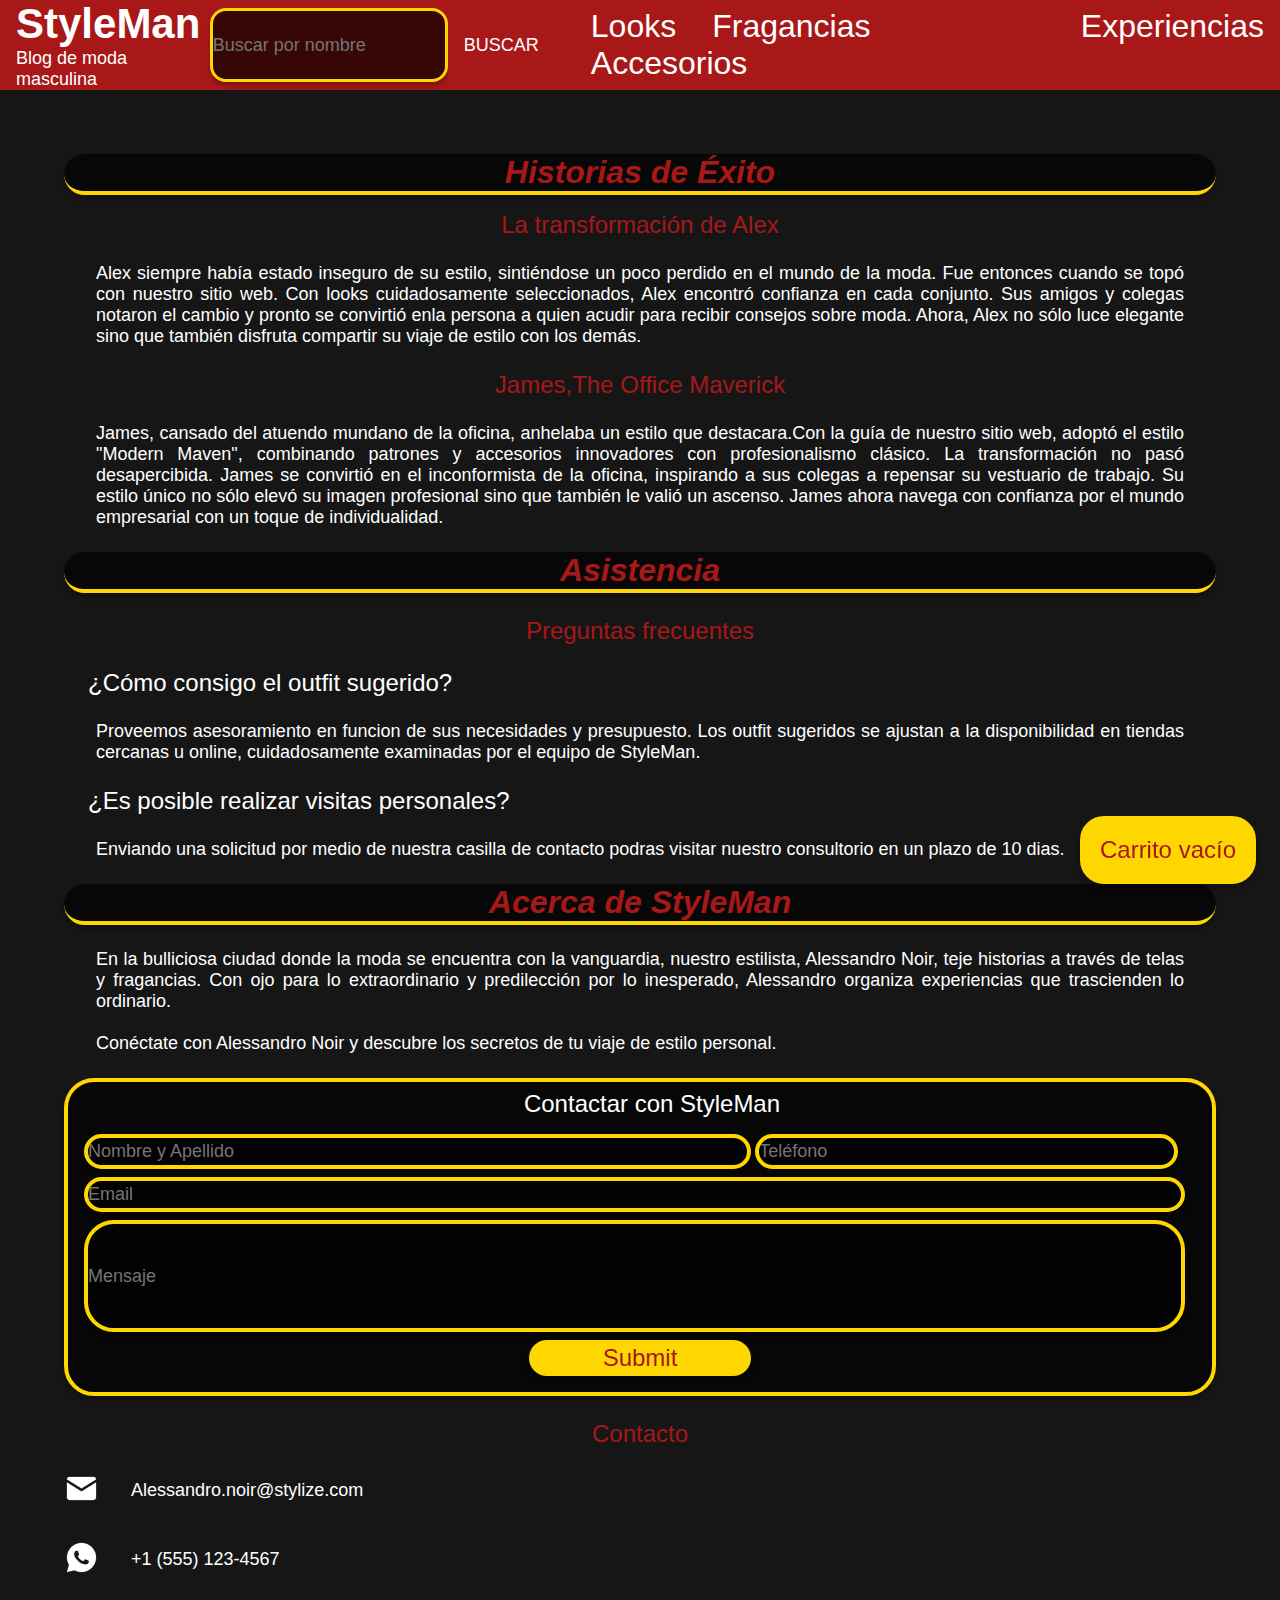
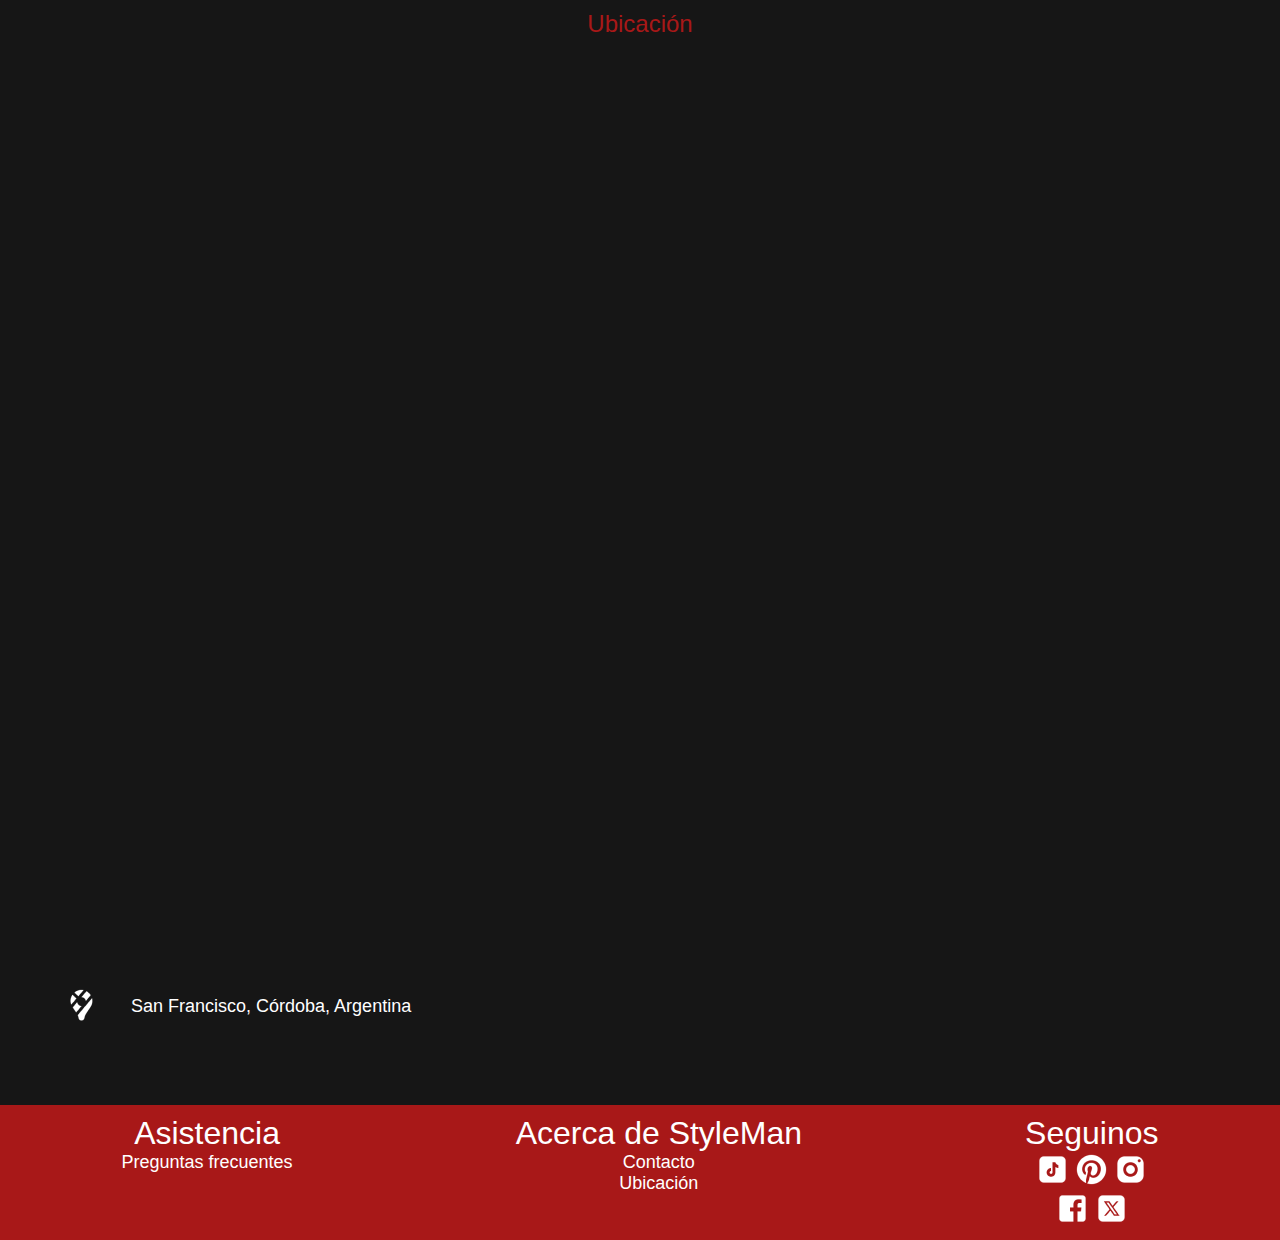
==== pages/experiencias.html @ 269a29e2 "Tercer Entrega" ====
<!DOCTYPE html>
<html lang="es">

<head>
    <meta charset="UTF-8">
    <meta name="viewport" content="width=device-width, initial-scale=1.0">
    <title>Experiencias</title>
    <link rel="stylesheet" href="https://cdn.jsdelivr.net/npm/bootstrap-icons@1.11.3/font/bootstrap-icons.min.css">
    <link rel="stylesheet" href="../css/style.css">
    <link rel="stylesheet" href="../bootstrap-3.4/css/bootstrap.min.css">
    <link rel="shortcut icon" type="image/x-icon" href="../assets/img/favicon/favicon.ico">
</head>








<head>
    <meta charset="UTF-8">
    <meta name="viewport" content="width=device-width, initial-scale=1.0">
    <title>StyleMan</title>
    <link rel="stylesheet" href="https://cdn.jsdelivr.net/npm/bootstrap-icons@1.11.3/font/bootstrap-icons.min.css">
    <link rel="stylesheet" href="./css/style.css">
    <link rel="shortcut icon" type="image/x-icon" href="./assets/img/favicon/favicon.ico">
</head>

<body>


    
    <header>
        <div class="StyleMan-Blog">
            <a href="../index.html" id="todos"><button><h1>StyleMan</h1></button></a>
            <p>Blog de moda masculina</p>
        </div>
        <!-- Barra de navegacion -->
        <button id="abrir" class="abrir-menu"><i class="bi bi-list"></i></button>
        <nav id="nav" class="nav">
            <button class="cerrar-menu" id="cerrar"><i class="bi bi-x-lg"></i></button>
            <ul class="navBar">


                <div class="busqueda">
                    <input id="buscador" placeholder="Buscar por nombre">
                    <button id="buscar"><p>BUSCAR</p></button>
                </div>
    
                <div id="filtros">
                    <button><a href="../index.html"><h2>Looks</h2></a></button>
                    <button><a href="../index.html"><h2>Fragancias</h2></a></button>
                    <button><a href="../index.html"><h2>Accesorios</h2></a></button>
                </div>
                <li><a href="#" ><h2>Experiencias</h2></a></li>
            </ul>
        </nav>
        <!-- Fin Barra de navegacion -->
    </header>

    <!-- Fin Header -->
    
    <!-- Main -->
    <main>

        <article class="experiencias row">
            <section class="seccionExp1 col-md-6 col-xs-12">
            <!-- Seccion Historias de exito -->
                <div>
                    <h4>Historias de Éxito</h4>
                    <!-- Historia 1 -->
                    <h5>La transformación de Alex</h5>
                    <p>Alex siempre había estado inseguro de su estilo, sintiéndose un poco perdido en el mundo de la moda. Fue entonces cuando se topó con nuestro sitio web. Con looks cuidadosamente seleccionados, Alex encontró confianza en cada conjunto. Sus amigos y colegas notaron el cambio y pronto se convirtió enla persona a quien acudir para recibir consejos sobre moda. Ahora, Alex no sólo luce elegante sino que también disfruta compartir su viaje de estilo con los demás.</p>
                    <!-- Historia 2 -->
                    <h5>James,The Office Maverick</h5>
                    <p>James, cansado del atuendo mundano de la oficina, anhelaba un estilo que destacara.Con la guía de nuestro sitio web, adoptó el estilo "Modern Maven", combinando patrones y accesorios innovadores con profesionalismo clásico. La transformación no pasó desapercibida. James se convirtió en el inconformista de la oficina, inspirando a sus colegas a repensar su vestuario de trabajo. Su estilo único no sólo elevó su imagen profesional sino que también le valió un ascenso. James ahora navega con confianza por el mundo empresarial con un toque de individualidad.</p>
                </div>
                <!-- Fin Seccion Historias de exito -->

                <!-- Seccion Asistencia -->
                <div>
                    <h4 id="ir-a-asistencia">Asistencia</h4>
                    <p id="ir-a-preguntas-frecuentes"><h5>Preguntas frecuentes</h5></p>
                    <!-- Pregunta 1 -->
                    <h6>¿Cómo consigo el outfit sugerido?</h6>
                    <p>Proveemos asesoramiento en funcion de sus necesidades y presupuesto. Los outfit sugeridos se ajustan a la disponibilidad en tiendas cercanas u online, cuidadosamente examinadas por el equipo de StyleMan.</p>
                    <!-- Pregunta 2 -->
                    <h6>¿Es posible realizar visitas personales?</h6>
                    <p>Enviando una solicitud por medio de nuestra casilla de contacto podras visitar nuestro consultorio en un plazo de 10 dias.</p>
                </div>
                <!-- Fin seccion Asistencia -->
            </section>

            <!-- Seccion Acerca de StyleMan -->
            <section class="seccionExp2 col-md-6 col-xs-12">
                <h4 id="ir-a-acerca-de-StyleMan">Acerca de StyleMan</h4>
                <p>En la bulliciosa ciudad donde la moda se encuentra con la vanguardia, nuestro estilista, Alessandro Noir, teje historias a través de telas y fragancias. Con ojo para lo extraordinario y predilección por lo inesperado, Alessandro organiza experiencias que trascienden lo ordinario.
                    <br><br>  Conéctate con Alessandro Noir y descubre los secretos de tu viaje de estilo personal.</p>
                <!-- Formulario -->
                <form action="Contactar con StyleMan">
                        <legend><h6>Contactar con StyleMan</h6></legend>
                        <div class="conteinerForm">
                            <!-- Dato 1 -->
                            <label for="name"></label>
                            <input type="text" id="name" required placeholder="Nombre y Apellido" class="name">
                            <!-- Dato 2 -->
                            <label for="phone"></label>
                            <input type="tel" id="phone" placeholder="Teléfono" class="phone">
                            <!-- Dato 3 -->
                            <label for="email"></label>
                            <input type="email" id="email" required placeholder="Email" class="email">
                            <!-- Dato 4 -->
                            <label for="mensaje"></label>
                            <input type="text" id="mensaje"required placeholder="Mensaje" class="mensaje">
                            <!-- Enviar -->
                            <input type="submit" class="send">
                        </div>
                </form>
                <!-- Fin Formulario -->

                <!-- Contacto -->
                <h5 id="ir-a-contacto">Contacto</h5>
                <div class="info">
                    <a href="https://mail.google.com/"target="_blank"><img src="../assets/img/redesycontacto/email.png" alt="Gmail"></a>
                    <p>Alessandro.noir@stylize.com</p>
                </div>
                <div class="info">
                    <a href="https://web.whatsapp.com/"target="_blank"><img src="../assets/img/redesycontacto/whatsapp.png" alt="whatsapp"></a>
                    <p>+1 (555) 123-4567</p>
                </div>
                <!-- Fin de contacto -->

                <!-- Ubicacion -->
                <h5 id="ir-a-ubicacion">Ubicación</h5>
                <div class="mapa-container">
                    <iframe class="mapa" src="https://www.google.com/maps/embed?pb=!1m14!1m12!1m3!1d5725.659118057316!2d-62.084787748581064!3d-31.427974114465613!2m3!1f0!2f0!3f0!3m2!1i1024!2i768!4f13.1!5e0!3m2!1ses!2sar!4v1708472688460!5m2!1ses!2sar" width="600" height="450" style="border:0;" allowfullscreen="" loading="lazy" referrerpolicy="no-referrer-when-downgrade"></iframe>
                </div>    
                <div class="info">
                    <a href="https://www.google.com/maps/"target="_blank"><img src="../assets/img/redesycontacto/ubicaciom.png" alt="Google Maps"></a>
                    <p>San Francisco, Córdoba, Argentina</p>
                </div>    
                <!-- Fin Ubicacion -->
            </section>
            <!-- Fin Seccion Acerca de StyleMan -->
        </article>





        <div class="floating-box">
            <h5>Carrito vacío</h5>
        </div>










    </main>
    <!-- Fin Main -->















    <!-- Footer -->
    <footer>
        <!-- Asistencia -->
        <div class="Asistencia">
            <a href="#ir-a-asistencia"><h2>Asistencia</h2></a> 
            <a href="#ir-a-preguntas-frecuentes"><p>Preguntas frecuentes</p></a>
        </div>
        <!-- Fin Aistencia -->
        <!-- Acerca de StyleMan -->
        <div class="AcercadeStyleMan">
            <a href="#ir-a-acerca-de-StyleMan"><h2>Acerca de StyleMan</h2></a>
            <a href="#ir-a-contacto"><p>Contacto</p></a>
            <a href="#ir-a-ubicacion"><p>Ubicación</p></a>
        </div>
        <!-- Fin Acerca de StyleMan -->
        <!-- Seguinos -->
        <div class="Seguinos">
            <h2>Seguinos</h2>
            <div class="icon">
                <section>
                    <a href="https://www.tiktok.com/es/" target="_blank"><img src="../assets/img/redesycontacto/tiktok.png" alt="TikTok"></a>
                    <a href="https://ar.pinterest.com/" target="_blank"><img src="../assets/img/redesycontacto/pinterest.png" alt="Pinterest"></a>
                    <a href="https://www.instagram.com/" target="_blank"><img src="../assets/img/redesycontacto/instagram.png" alt="Instagram"></a>
                </section>
                <section>
                    <a href="https://www.facebook.com/" target="_blank"><img src="../assets/img/redesycontacto/facebook.png" alt="Facebook"></a>
                    <a href="https://twitter.com/" target="_blank"><img src="../assets/img/redesycontacto/x.png" alt="Twitter"></a>
                </section>
            </div>
        </div>
        <!-- Fin Seguinos -->
    </footer>
    <!-- Fin Footer -->
    <script src="../js/script.js"></script>
</body>

</html>
---- css/style.css ----
/* --- RESET PARA ELIMINAR FORMATOS PREDETERMINADOS DE NAVEGADORES --- */
*{
  margin: 0;
  padding: 0;
  box-sizing: border-box;
}
/* ---FIN RESET PARA ELIMINAR FORMATOS PREDETERMINADOS DE NAVEGADORE --- */

/* --- IMPORTAR FUENTE DESDE GOOGLE FONTS --- */

@import url('https://fonts.googleapis.com/css2?family=Roboto:ital,wght@0,100;0,300;0,400;0,500;0,700;0,900;1,100;1,300;1,400;1,500;1,700;1,900&display=swap');

/* ---FIN IMPORTAR FUENTE DESDE GOOGLE FONTS --- */

/*** GENERALIDADES ***/

/* --- TITULOS/FORMATOS ESTANDAR:SELECTORES DE ETIQUETAS GENERALES --- */

h1{
  color: #FFFFFF;
  text-align:none;
  text-decoration: none;
  text-transform: none;
  font-family: "Roboto", sans-serif;
  font-weight: 900;
  font-style: normal;
  font-size: 2.625rem;
}

h2{
  color: #FFFFFF;
  text-align: none;
  text-decoration: none;
  text-transform: none;
  font-family: "Roboto", sans-serif;
  font-weight: 400;
  font-style: normal;
  font-size: 2rem;
}

h3{
  color: #FFFFFF;
  text-align: none;
  text-decoration: none;
  text-transform: none;
  font-family: "Roboto", sans-serif;
  font-weight: 700;
  font-style: normal;
  font-size: 2rem;
}

h4{
  color: #A81818;
  text-align: none;
  text-decoration: none;
  text-transform: none;
  font-family: "Roboto", sans-serif;
  font-weight: 700;
  font-style: italic;
  font-size: 2rem;
}

h5{
  color: #A81818;
  text-align: none;
  text-decoration: none;
  text-transform: none;
  font-family: "Roboto", sans-serif;
  font-weight: 500;
  font-style: normal;
  font-size: 1.5rem;
}

h6{
  color: #FFFFFF;
  text-align: none;
  text-decoration: none;
  text-transform: none;
  font-family: "Roboto", sans-serif;
  font-weight: 500;
  font-style: normal;
  font-size: 1.5rem;
}

p{
color: #FFFFFF;
font-family: "Roboto", sans-serif;
font-weight: 300;
font-style: normal;
font-size: 1.125rem;
}

/* ---FIN TITULOS/FORMATOS ESTANDAR:SELECTORES DE ETIQUETAS GENERALES --- */

/* --- PARRAFOS/FORMATOS ESTANDAR: SELECTORES DE ETIQUETAS ESPECIFICAS --- */

header p{
  color: #FFFFFF;
  font-family: "Roboto", sans-serif;
  font-weight: 300;
  font-style: normal;
  font-size: 1.125rem;
}
main p{
  color: #FFFFFF;
  font-family: "Roboto", sans-serif;
  font-weight: 300;
  font-style: normal;
  font-size: 1.125rem;
}
footer p{
  color: #FFFFFF;
  text-decoration: none;
  font-family: "Roboto", sans-serif;
  font-weight: 300;
  font-style: normal;
  font-size: 1.125rem;
}
/* --- FIN PARRAFOS/FORMATOS ESTANDAR: SELECTORES DE ETIQUETAS ESPECIFICAS --- */

/*** FIN GENERALIDADES ***/

/*<<< HEADER <<< */

header{
display: flex;
justify-content: space-between;
padding: 0rem 1rem 0rem 1rem;
background-color: #A81818;
align-items: center;
position: sticky;
top: 0;
}
header a{
text-decoration: none;
}
.StyleMan-Blog:hover h1{
color: #ffd700;
transition: color 0.3s ease;
}

/* --- BARRA DE NAVEGACION --- */

.navBar{
display: flex;
list-style-type: none;
gap: 1.25rem;
}

.navBar li a{
text-decoration: none;
}
#filtros button{
  text-decoration: none;
  gap: 5.25rem;
  background-color:#A81818;
  color:  #FFFFFF;
  border-color: #A81818;
  border: #A81818;
  padding: 0rem 1rem 0rem 1rem;
  }

#filtros button:hover h2{
color: #ffd700;
transition: color 0.3s ease;
}

.navBar a:hover h2{
color: #ffd700;
transition: color 0.3s ease;
}

.abrir-menu{
display: none;
}
.cerrar-menu{
display: none;
}

/* --- FIN BARRA DE NAVEGACION --- */

/*<<< FIN HEADER <<<*/

/* <<< BODY <<< */

body {
background-color: #161616;
}

/* <<< FIN BODY << */


/*<<< FOOTER <<<*/

footer a{
text-decoration: none;
}

footer{
display: grid;
padding: .625rem;
background-color: #A81818;
bottom: 0;
width: 100%;
grid-template-columns: repeat(3, auto);
grid-template-rows: auto;
grid-template-areas:
"Asistencia AcercadeStyleMan Seguinos"
;
}

.Asistencia{
grid-area: Asistencia;
}

.AcercadeStyleMan{
grid-area: AcercadeStyleMan;
}
.Seguinos{
grid-area: Seguinos;
}

footer div{
display: flex;
flex-direction:column;
align-items:center;
}
footer a:hover h2{
color: #ffd700;
transition: color 0.3s ease;
}
footer a:hover p{
color: #ffd700;
transition: color 0.3s ease;
}

/*<<< FIN FOOTER <<<*/




#productos {
  display: flex;
  justify-content: space-around;
  align-items: center;
  flex-wrap:wrap;
  padding: 0rem 0rem 2rem 0rem;
}

.producto {
  display: flex;
  flex-direction:column;
  justify-content: center;
  margin: 0.5rem;
  width: 20rem;
  text-align: center;
  align-items: center;
  gap: 1rem;
  background: rgba(0, 0, 0, 0.67);
  border-radius: 2.4375rem;
  border-right: .375rem solid #FFD700;
  margin: 2rem;
  padding: 2rem;
  
}

.producto img{
  border-radius: 2rem;
  width: 100%;
  height: 20rem;
  max-width: 20rem;
  max-height: 20rem; 
  border-bottom: .375rem solid #FFD700;
  object-fit:fill;
  
}

#buscar{
  gap: 5.25rem;
  background-color:#A81818;
  color:  #FFFFFF;
  border-color: #A81818;
  border: #A81818;
  padding: 0rem 1rem 0rem 1rem;
}


.busqueda button:hover p{
  color: #ffd700;
  transition: color 0.3s ease;
}

#buscador{
    color: #FFFFFF;
    font-family: "Roboto", sans-serif;
    font-weight: 300;
    font-style: normal;
    font-size: 1.125rem;
    box-sizing: border-box;
    background: rgba(0, 0, 0, 0.67);
    border: .2rem solid #FFD700;
    box-shadow: 0rem .25rem .25rem rgba(0, 0, 0, 0.25);
    border-radius: 1rem;
    }

.busqueda{
  display: flex;
  flex-direction: row;
}

#todos button{
  text-decoration: none;
  gap: 5.25rem;
  background-color:#A81818;
  color:  #FFFFFF;
  border-color: #A81818;
  border: #A81818;
  padding: 0rem 0rem 0rem 0rem;
  text-align: left;
  }

.productoNoEncontrado{
  margin-top: 15rem;
  text-align: center;
  margin-bottom: 12rem;
}


.agregarAlCarrito{

  text-align: center;
  background: rgba(0, 0, 0, 0.67);
  border-bottom: .25rem solid #FFD700;
  box-shadow: 0px .25rem .25rem rgba(0, 0, 0, 0.25);
  border-radius: 0.5rem;
  box-sizing: border-box;
  margin: 0.25rem;  
  color: #FFFFFF;
  }

.oculto {
    display: none;
}

.flex {
    display: flex;
}
#paginaCarrito {
    position:fixed;
    top: 0%;
    left: 0%;
    right: 0%;
    bottom: 0%;
    height: 100%;
    
    background:#A81818;
    z-index: 1000;
    box-shadow: 0 0 10px rgba(0, 0, 0, 0.1);
    padding: .2rem;
    align-items: center;
    /* Oculto por defecto, solo se muestra cuando se activa */
}

#contenedorCarrito{
  gap: .1rem;
  display: flex;
  justify-content:start;
  flex-direction: column;
  text-align: center;
  background: rgba(0, 0, 0, 0.67);
  border-right: .375rem solid #FFD700;
  box-shadow: 0rem .25rem .25rem rgba(0, 0, 0, 0.25);
  border-radius: 2.4375rem;
  padding: 1rem;
  align-items: normal;
  margin: 5rem;
  height: auto;
}

.floating-box{
  position: fixed;
  bottom: 1rem;
  right: 1.5rem;
  background: #FFD700;
  border: .25rem solid #FFD700;
  box-shadow: 0rem .25rem .25rem rgba(0, 0, 0, 0.25);
  border-radius: 1.5rem;
  text-align: center;
  padding: 1rem;
  cursor: pointer; 
}


#finalizarCompra, #seguirComprando {
  margin-top: 1rem;
  padding: 0.5rem 1rem;
  background-color:#FFD700;
  color: #161616;
  border: none;
  border-radius: 0.5rem;
  cursor: pointer;
}
#finalizarCompra:hover, #seguirComprando:hover {
  background-color: #FFD700;
  color:#A81818;
}

.tarjetaCarrito {
  display: flex;
  align-items: center;

  justify-content: space-between;
  padding: 0.5rem;
  border-bottom: 1px solid #ccc;
}
.seguirFinalizar{
  display: flex;
  flex-direction:row; 
  justify-content: space-between;
  margin-left: 10%;
  margin-right: 10%;
}
.total-Carrito{
  text-align: center;
  
}


.mensaje-compra{
  text-align: center;
  margin-top: 20rem;
  margin-bottom: 15rem;
}

.fianalCompra{
  display: flex;
  flex-direction:row; 
  justify-content: center;
  align-items: center;
}




/* *** PAGINA EXPERIENCIAS *** */

/* --- Formatos generales --- */
.experiencias{

gap: 6rem;
margin: 4rem;

}

.experiencias h4 {
text-align: center;
background: rgba(0, 0, 0, 0.67);
border-bottom: .25rem solid #FFD700;
box-shadow: 0px .25rem .25rem rgba(0, 0, 0, 0.25);
border-radius: 1.875rem;
box-sizing: border-box;
}

.experiencias h5{
text-align: center;
margin-top: 1rem ;
margin-bottom: 0.5rem;
}
.experiencias h6{
margin-left: 1.5rem;
}

.experiencias p{
text-align:justify;
margin: 1.5rem 2rem 1.5rem 2rem;
}

.info{
display: flex;
flex-direction: row;
align-items: center;
text-align: left;
}

/* --- Fin Formatos generales --- */

/* --- Formulario --- */

form{
box-sizing: border-box;
background: rgba(0, 0, 0, 0.67);
border: .25rem solid #FFD700;
box-shadow: 0rem .25rem .25rem rgba(0, 0, 0, 0.25);
border-radius: 1.875rem;
margin-top: 0.5rem ;
margin-bottom: 1.5rem;
width: 100%;
}

.conteinerForm{
margin: 1rem;
align-items: center;

}

form h6{
text-align: center;
margin-top: 0.5rem ;
margin-bottom: 0.5rem;
}
.name{
color: #FFFFFF;
font-family: "Roboto", sans-serif;
font-weight: 300;
font-style: normal;
font-size: 1.125rem;
box-sizing: border-box;
/* Color|Viñeta */
background: rgba(0, 0, 0, 0.67);
/* Stroke|D */
border: .25rem solid #FFD700;
box-shadow: 0rem .25rem .25rem rgba(0, 0, 0, 0.25);
border-radius: 1.875rem;
width: 60%;
height: 2.2rem;
}
.phone{
color: #FFFFFF;
font-family: "Roboto", sans-serif;
font-weight: 300;
font-style: normal;
font-size: 1.125rem;
box-sizing: border-box;
/* Color|Viñeta */
background: rgba(0, 0, 0, 0.67);
/* Stroke|D */
border: .25rem solid #FFD700;
box-shadow: 0rem .25rem .25rem rgba(0, 0, 0, 0.25);
border-radius: 1.875rem;
width: 38%;
height: 2.2rem;
}

.email{
color: #FFFFFF;
font-family: "Roboto", sans-serif;
font-weight: 300;
font-style: normal;
font-size: 1.125rem;
box-sizing: border-box;
/* Color|Viñeta */
background: rgba(0, 0, 0, 0.67);
/* Stroke|D */
border: .25rem solid #FFD700;
box-shadow: 0rem .25rem .25rem rgba(0, 0, 0, 0.25);
border-radius: 1.875rem;
width: 99%;
height: 2.2rem;
margin-top: 0.5rem ;
margin-bottom: 0.5rem;
}

.mensaje{
color: #FFFFFF;
font-family: "Roboto", sans-serif;
font-weight: 300;
font-style: normal;
font-size: 1.125rem;
box-sizing: border-box;
/* Color|Viñeta */
background: rgba(0, 0, 0, 0.67);
/* Stroke|D */
border: .25rem solid #FFD700;
box-shadow: 0rem .25rem .25rem rgba(0, 0, 0, 0.25);
border-radius: 1.875rem;
width: 99%;
height: 7rem;
margin-bottom: 0.5rem;
}

.send{
box-sizing: border-box;
/* Color 3 */
background: #FFD700;
/* Stroke|D */
border: .25rem solid #FFD700;
box-shadow: 0rem .25rem .25rem rgba(0, 0, 0, 0.25);
border-radius: 1.875rem;
width: 20%;
margin-left: 40%;
color: #A81818;
font-family: "Roboto", sans-serif;
font-weight: 500;
font-style: normal;
font-size: 1.5rem;
}

/* --- Fin Formulario --- */

/* --- Mapa/ubicacion --- */
.ir-a-ubicacion{
width: 100%;
height: 100%;
}

.mapa{
border-radius: 2.5rem;
margin-right: 10%;
margin-left: 10%;
aspect-ratio: 1/1;
width: 80%;
height: auto;

}

/* --- Fin Mapa/ubicacion --- */




/* /// RESPONSIVE DIMENSIONS 1024px /// */










@media (max-width: 1024px){
/*+++ NAV +++ */

.abrir-menu,
.cerrar-menu{
display: block;
border: 0;
cursor: pointer;
font-size: 1.5rem;
background-color: transparent;
color:#FFFFFF;
}

.nav{
opacity: 0;
visibility: hidden;
} 
.nav{
display: flex;
flex-direction: column;
position: absolute;
align-items: end;
gap: 1rem;
top: 0;
right: 0;
height: 100vh;
background-color: #A81818;
padding: 1rem;
}
.navBar{
flex-direction: column;
align-items: end;
}
.nav.visible{
opacity: 1;
visibility: visible;
}
#filtros button{
  display: flex;
  text-align: left;
  align-items: end;
  flex-direction: column;
  gap: 1rem;
  padding: 1rem;
}



.experiencias{
gap: 0rem;
margin: .1rem;

}

.mapa{
width: 70%;
aspect-ratio: 4/3;
}
.mapa-container{
text-align: center;
}

.send{
width: 30%;
margin-left: 35%;
}





}

/* /// RESPONSIVE DIMENSIONS 730px /// */





@media (max-width: 730px){






footer{
gap: 1rem;
grid-template-columns: repeat(2, auto);
grid-template-rows: repeat(2, auto);
grid-template-areas:
"AcercadeStyleMan Seguinos"
"Asistencia Seguinos"

;

}







}

/* /// RESPONSIVE DIMENSIONS 650px /// */





@media (max-width: 650px){


h1{
    font-size: 1.5rem;
  }

h2{
    font-size: 1.25rem;
  }

h3{
    font-size: 1.125rem;
  }

h4{
    font-size: 1.125rem;
  }

h5{
    font-size: 1rem;
  }

h6{
    font-size: 1rem;
  }
p{
    font-size: .75rem;

  }
header p{
  font-size: .75rem;
}
main p{
  font-size: .75rem;
}
footer p{
  font-size: .75rem;
}








}

/* /// RESPONSIVE DIMENSIONS 500px /// */








@media (max-width: 500px){






/*+++ FOOTER +++ */

footer{
gap: 1rem;
grid-template-columns: 1FR;
grid-template-rows: repeat(3, auto);
grid-template-areas:
"AcercadeStyleMan"
"Asistencia"
"Seguinos"
;

}

footer div{
display: flex;
flex-direction:column;
align-items: start;
}

.icon{
display: flex;
flex-direction: row;
}

/*+++ FIN FOOTER +++ */

}
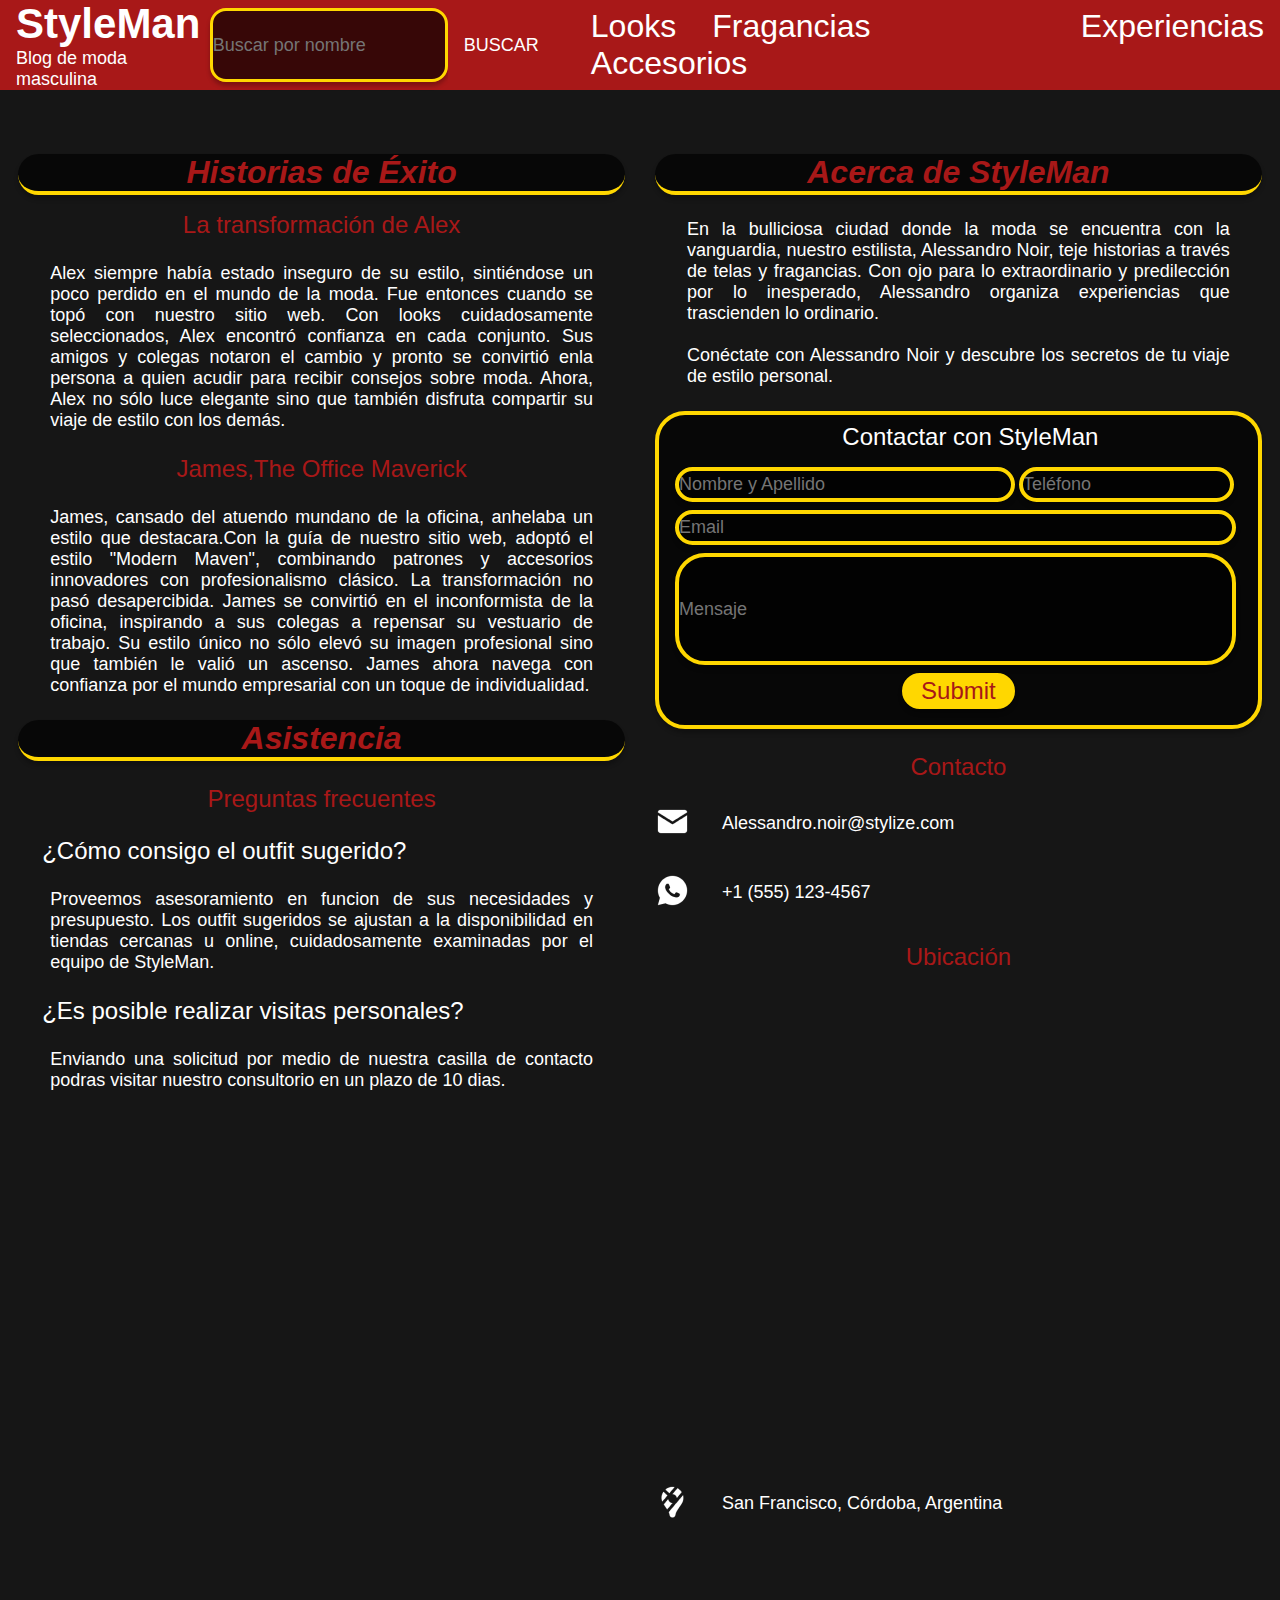
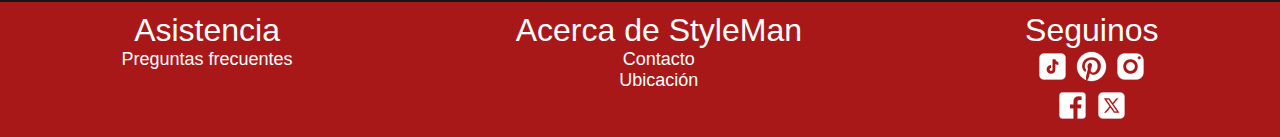
==== commit 838f1bda: "proyectoFinal" ====
--- a/pages/experiencias.html
+++ b/pages/experiencias.html
@@ -149,10 +149,6 @@
 
 
 
-        <div class="floating-box">
-            <h5>Carrito vacío</h5>
-        </div>
-
 
 
 
--- a/css/style.css
+++ b/css/style.css
@@ -406,14 +406,75 @@
   color:#A81818;
 }
 
+
+/* Estilos para el botón de eliminar */
+.btn-eliminar {
+  padding: 5px 10px;
+  background-color: #A81818;
+  color: white;
+  border: none;
+  border-radius: 5px;
+  cursor: pointer;
+  transition: background-color 0.3s ease;
+}
+
+.btn-eliminar:hover {
+  background-color: #FFD700;
+  color: #161616;
+}
+
+
+
+
+
+
 .tarjetaCarrito {
-  display: flex;
-  align-items: center;
-
-  justify-content: space-between;
-  padding: 0.5rem;
-  border-bottom: 1px solid #ccc;
-}
+  display: grid;
+  grid-template-columns: 52% 12% 12% 12% auto;
+  gap: 10px; 
+  align-items: center; 
+  padding: 10px;
+  border: 1px solid #ddd; 
+  margin-bottom: 10px; 
+}
+
+.tarjetaCarrito h6 {
+  grid-column: 1 / 2;
+  margin: 0; 
+  text-align: left;
+}
+
+.tarjetaCarrito p {
+  margin: 0; 
+  text-align: left;
+}
+
+.tarjetaCarrito p:nth-child(2) {
+  grid-column: 2 / 3;
+  text-align: left;
+}
+
+.tarjetaCarrito p:nth-child(3) {
+  grid-column: 3 / 4;
+  text-align: left;
+}
+
+.tarjetaCarrito p:nth-child(4) {
+  grid-column: 4 / 5;
+  text-align: left;
+}
+
+.tarjetaCarrito .btn-eliminar {
+  grid-column: 5 / 6;
+  padding: 5px 10px; 
+}
+
+
+
+
+
+
+
 .seguirFinalizar{
   display: flex;
   flex-direction:row; 
